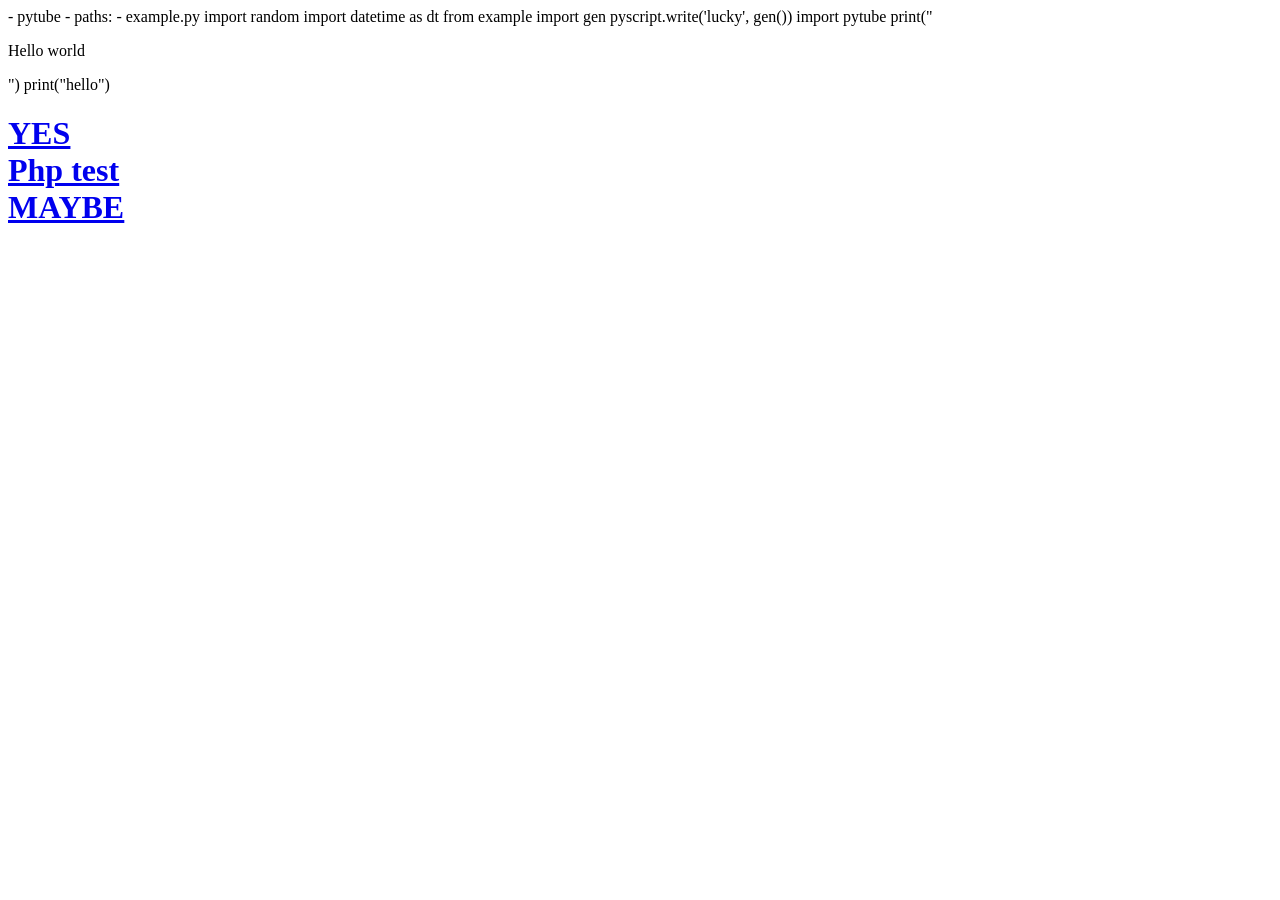
==== index.html @ 75cf20fa "Update index.html" ====
<!DOCTYPE html>
<html lang="en">
<link rel="shortcut icon" type="image/png" href="fiat.jpeg"/>

  <head>
    
    <meta charset="utf-8">
     
    <title>test</title> 
    <link rel="stylesheet" href="styles.css">
    <link rel="stylesheet" href="https://pyscript.net/latest/pyscript.css" />
    <script defer src="https://pyscript.net/latest/pyscript.js"></script>
    <py-env>
      - pytube
      - paths:
        - example.py
    </py-env>
   </head>
  <body>
    <py-script> 

import random
import datetime as dt

from example import gen
pyscript.write('lucky', gen())
import pytube
      
print("<p>Hello world</p>")
    </py-script>
    <py-repl>
print("hello")
    </py-repl>
    <h1>
      <a href="test2.html">YES</a>
      <br>
      <a href="index.php">Php test</a>
      <br>
      <a href="https://www.youtube.com/watch?v=dQw4w9WgXcQ">MAYBE</a>
    </h1>
    <!--Footer-->
    <footer style="height:auto; background-color:#F7C201;">
      <h1><YES</h1>
    </footer>
  </body>
</html>
---- styles.css ----
h1 {
  color:blue;
  text-decoration: underline;
}
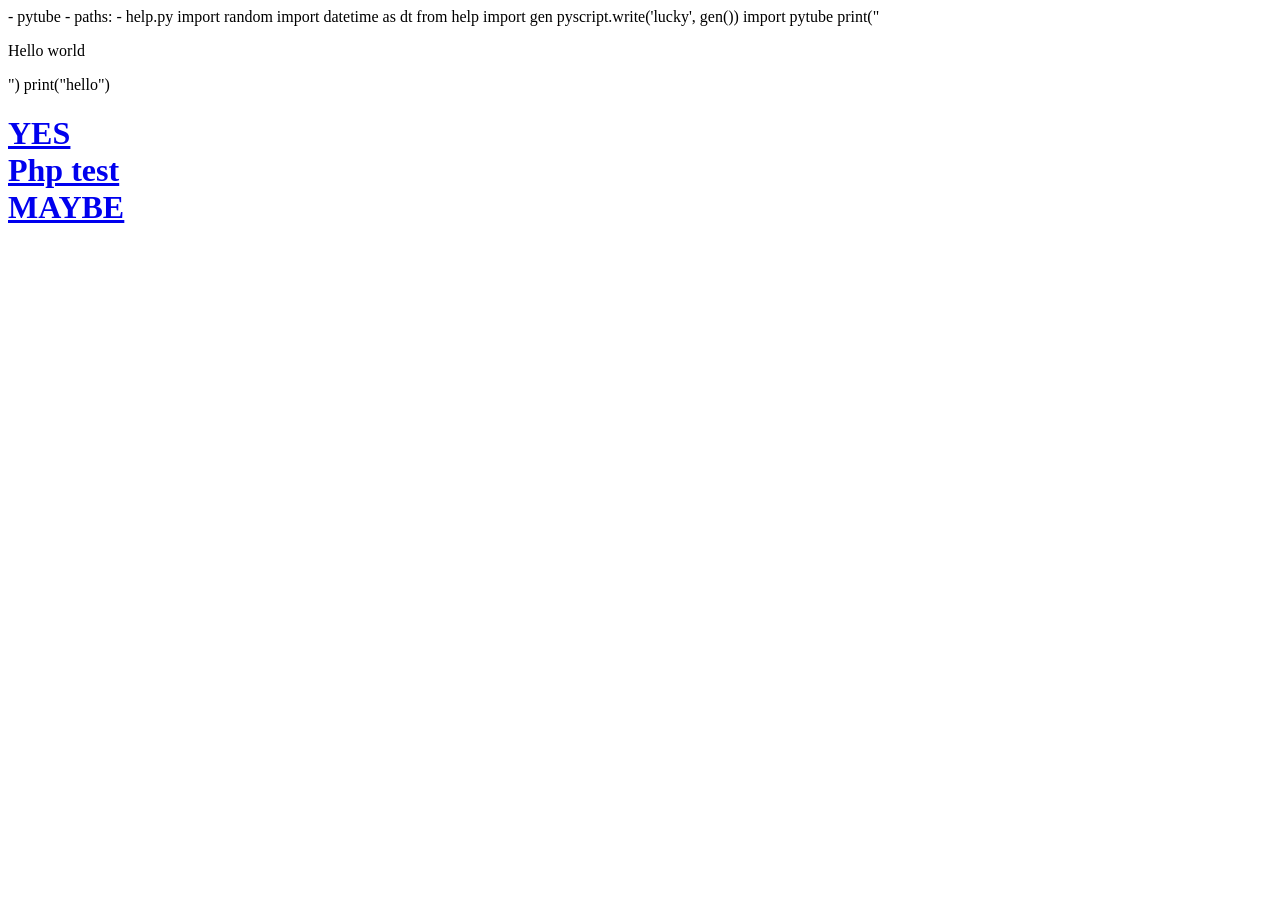
==== commit 3797a088: "Update index.html" ====
--- a/index.html
+++ b/index.html
@@ -13,7 +13,7 @@
     <py-env>
       - pytube
       - paths:
-        - example.py
+        - help.py
     </py-env>
    </head>
   <body>
@@ -22,7 +22,7 @@
 import random
 import datetime as dt
 
-from example import gen
+from help import gen
 pyscript.write('lucky', gen())
 import pytube
       
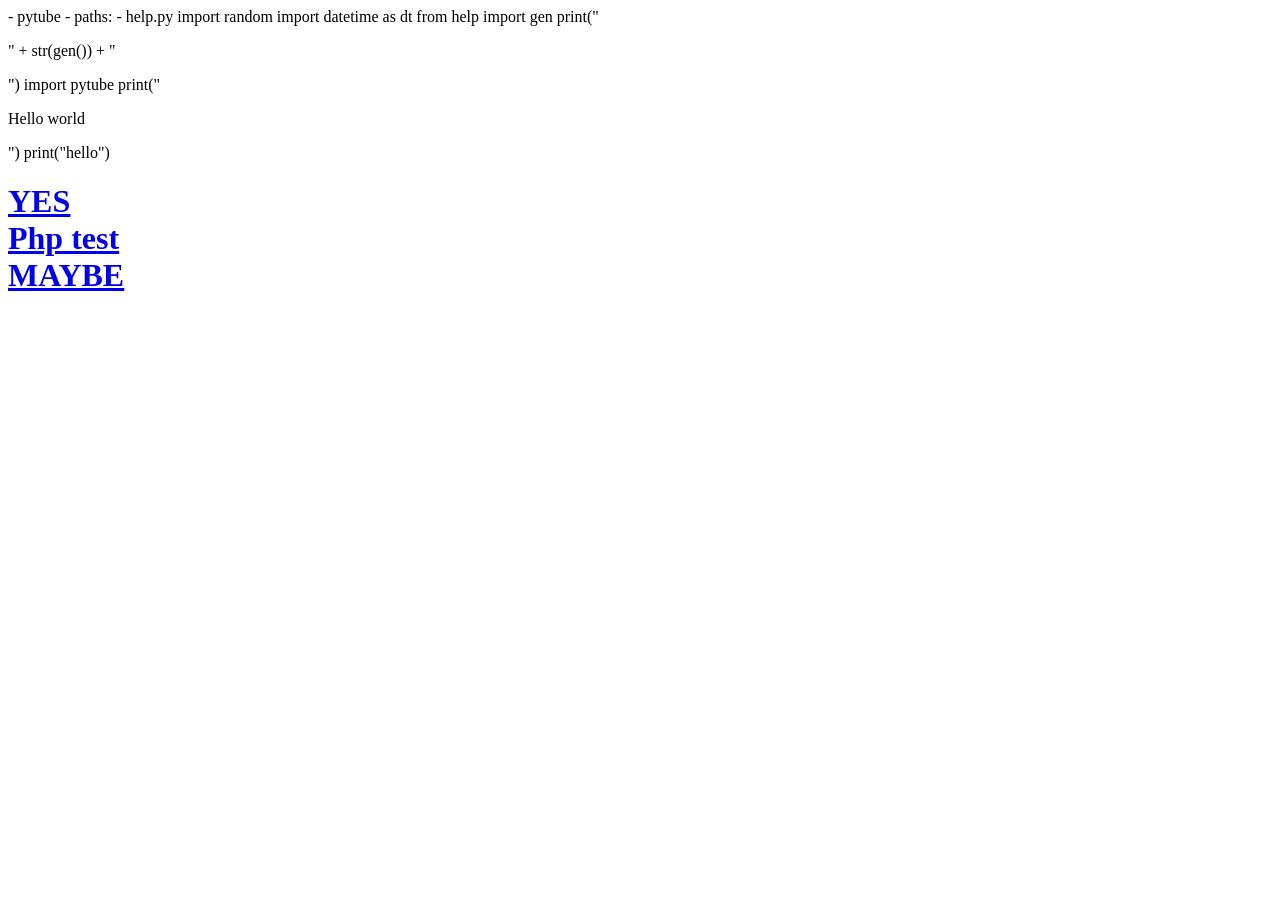
==== commit 98a54607: "Update index.html" ====
--- a/index.html
+++ b/index.html
@@ -23,7 +23,7 @@
 import datetime as dt
 
 from help import gen
-pyscript.write('lucky', gen())
+print("<p>" + str(gen()) + "</p>")
 import pytube
       
 print("<p>Hello world</p>")
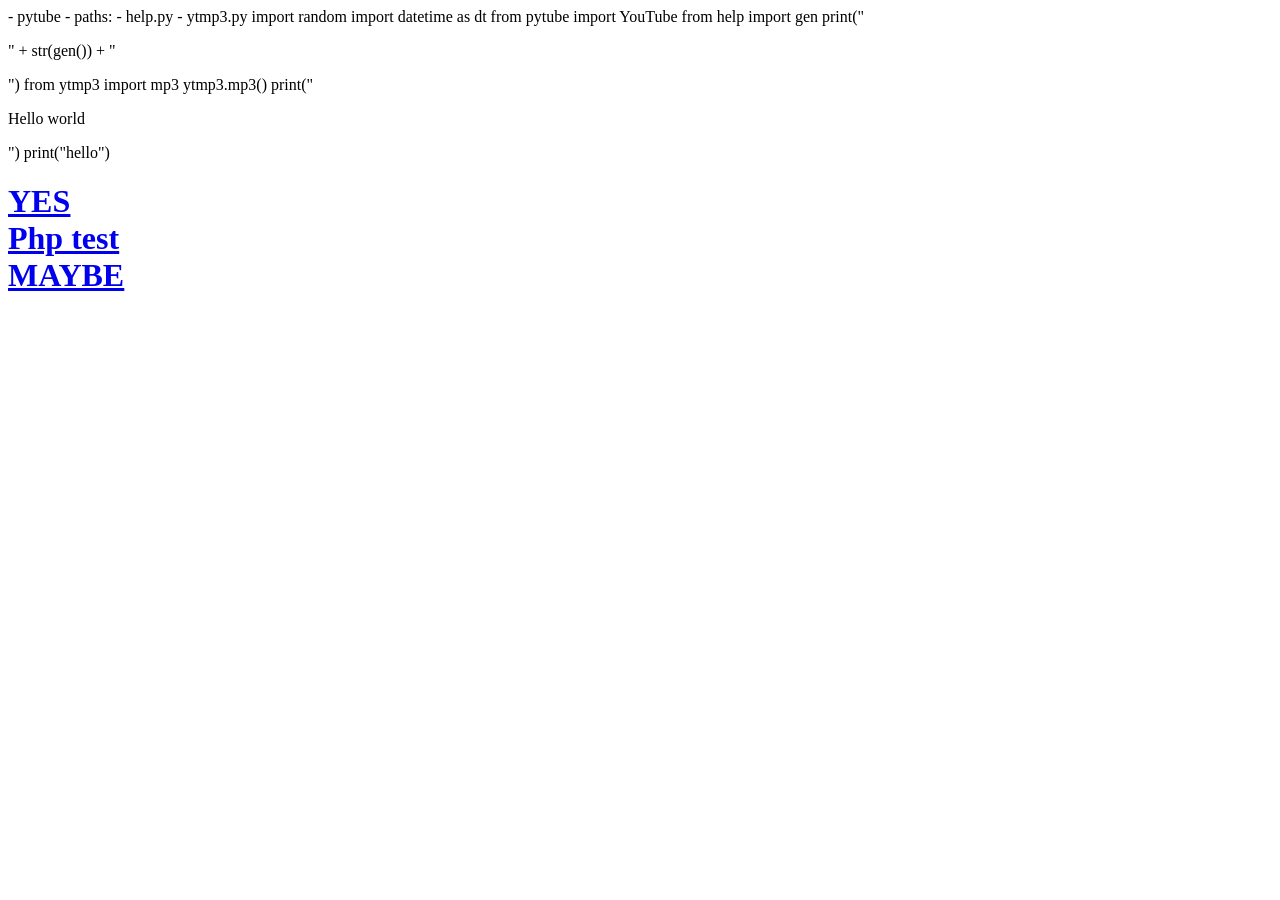
==== commit 440e52a9: "Update index.html" ====
--- a/index.html
+++ b/index.html
@@ -14,6 +14,7 @@
       - pytube
       - paths:
         - help.py
+        - ytmp3.py
     </py-env>
    </head>
   <body>
@@ -21,10 +22,13 @@
 
 import random
 import datetime as dt
+from pytube import YouTube
 
 from help import gen
 print("<p>" + str(gen()) + "</p>")
-import pytube
+from ytmp3 import mp3
+
+ytmp3.mp3()
       
 print("<p>Hello world</p>")
     </py-script>
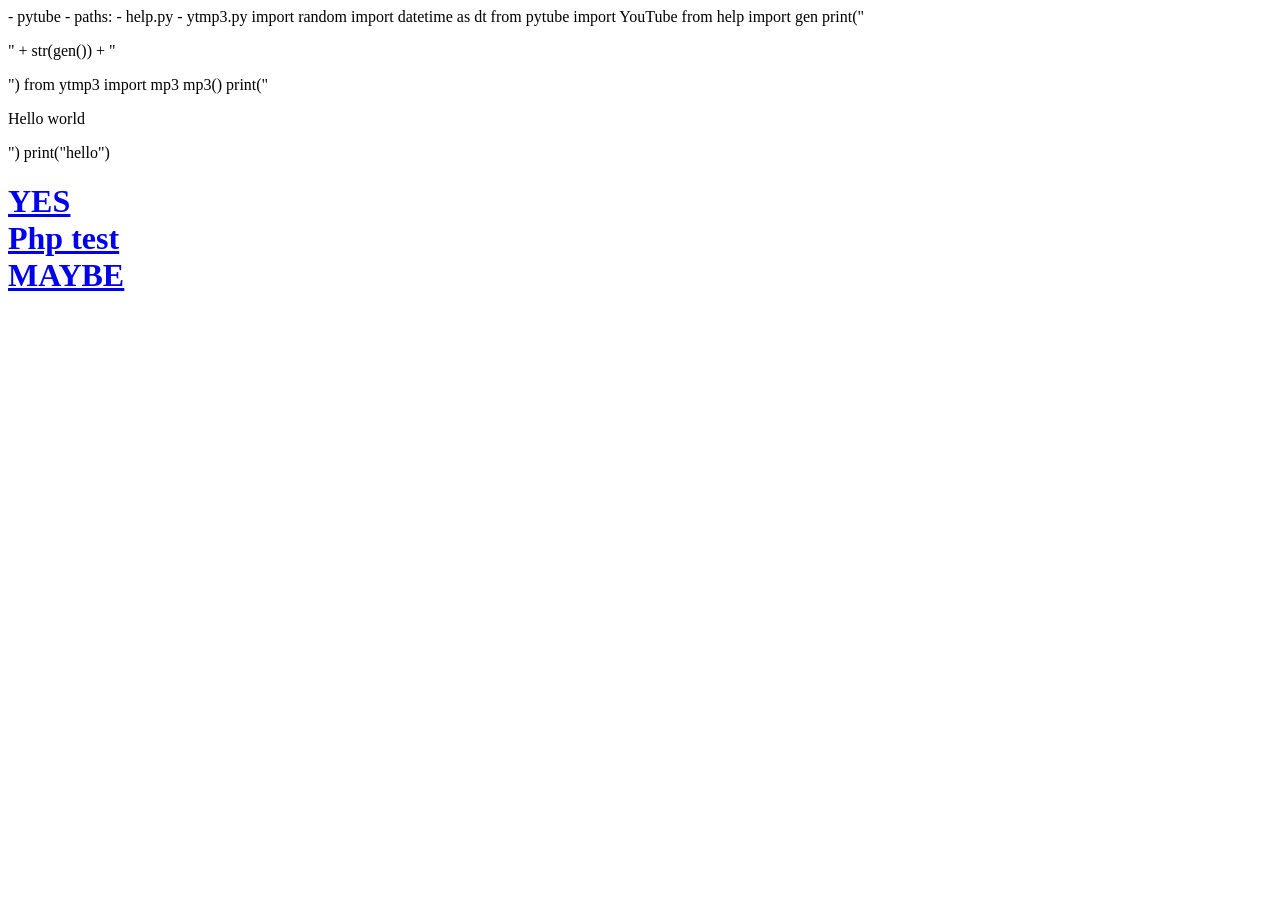
==== commit 6c57c7cf: "Update index.html" ====
--- a/index.html
+++ b/index.html
@@ -28,7 +28,7 @@
 print("<p>" + str(gen()) + "</p>")
 from ytmp3 import mp3
 
-ytmp3.mp3()
+mp3()
       
 print("<p>Hello world</p>")
     </py-script>
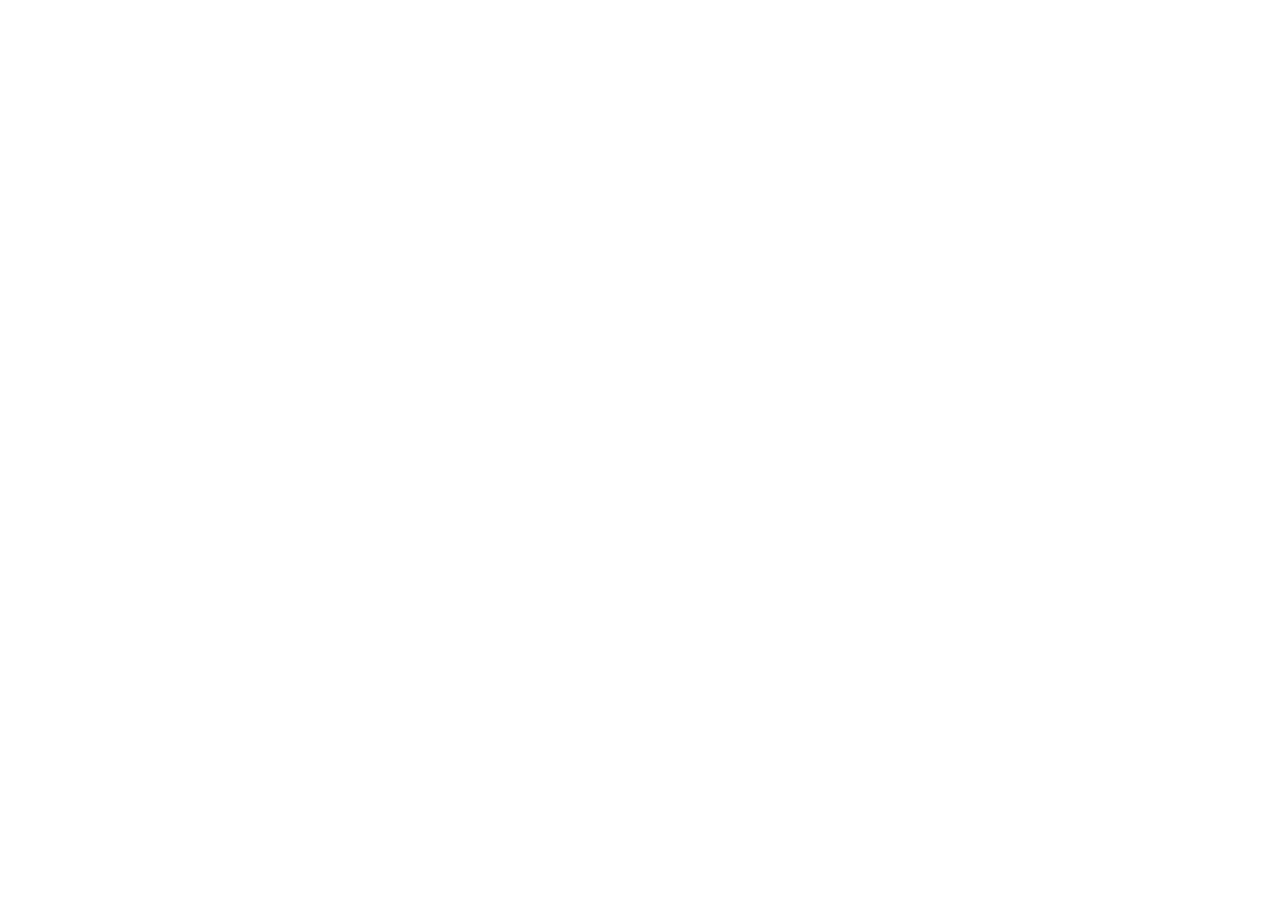
==== commit 71ce4a2e: "Update index.html" ====
--- a/index.html
+++ b/index.html
@@ -9,39 +9,10 @@
     <title>test</title> 
     <link rel="stylesheet" href="styles.css">
     <link rel="stylesheet" href="https://pyscript.net/latest/pyscript.css" />
-    <script defer src="https://pyscript.net/latest/pyscript.js"></script>
-    <py-env>
-      - pytube
-      - paths:
-        - help.py
-        - ytmp3.py
-    </py-env>
    </head>
   <body>
     <py-script> 
 
-import random
-import datetime as dt
-from pytube import YouTube
-
-from help import gen
-print("<p>" + str(gen()) + "</p>")
-from ytmp3 import mp3
-
-mp3()
-      
-print("<p>Hello world</p>")
-    </py-script>
-    <py-repl>
-print("hello")
-    </py-repl>
-    <h1>
-      <a href="test2.html">YES</a>
-      <br>
-      <a href="index.php">Php test</a>
-      <br>
-      <a href="https://www.youtube.com/watch?v=dQw4w9WgXcQ">MAYBE</a>
-    </h1>
     <!--Footer-->
     <footer style="height:auto; background-color:#F7C201;">
       <h1><YES</h1>
